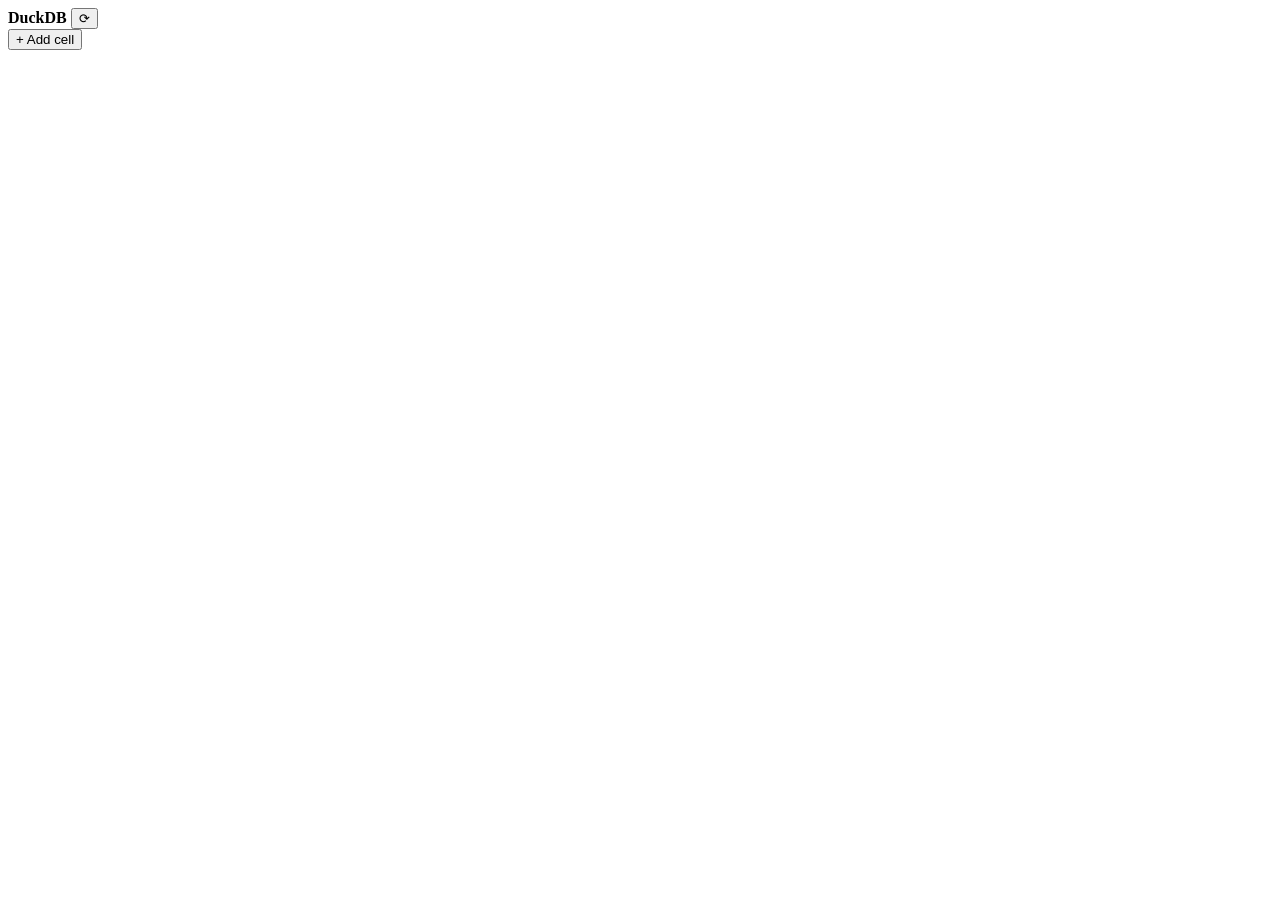
==== extensions/webui/app/index.html @ 3c5c11d2 "Transition to JavaScript for UI app" ====
<!doctype html>
<html lang="en">
  <head>
    <meta charset="utf-8">
    <meta name="viewport" content="width=device-width, initial-scale=1">
    <title>DuckDB</title>
    <link rel="icon" href="/favicon.svg" type="image/svg+xml">
    <link rel="stylesheet" href="/style.css">
    <script type="module" src="/app.js"></script>
  </head>
  <body>
    <div id="app">
      <aside id="sidebar">
        <header>
          <span class="logo"></span>
          <b>DuckDB</b>
          <span class="dim" id="version"></span>
          <button class="btn ghost" id="reload" title="Reload the catalog">⟳</button>
        </header>
        <div id="tree"></div>
      </aside>
      <main id="main">
        <div id="cells"></div>
        <button class="btn add" id="add">+ Add cell</button>
      </main>
      <aside id="inspector"></aside>
    </div>
    <div id="menu"></div>
    <iframe id="download" hidden></iframe>

    <div id="no-token" class="boot" hidden>
      <h1>DuckDB</h1>
      <p>This page needs the access token that is part of its address.</p>
      <p>
        Open the address that <code>CALL webui_start()</code> returned,
        or run <code>CALL webui_status()</code> to see it again.
      </p>
    </div>
  </body>
</html>
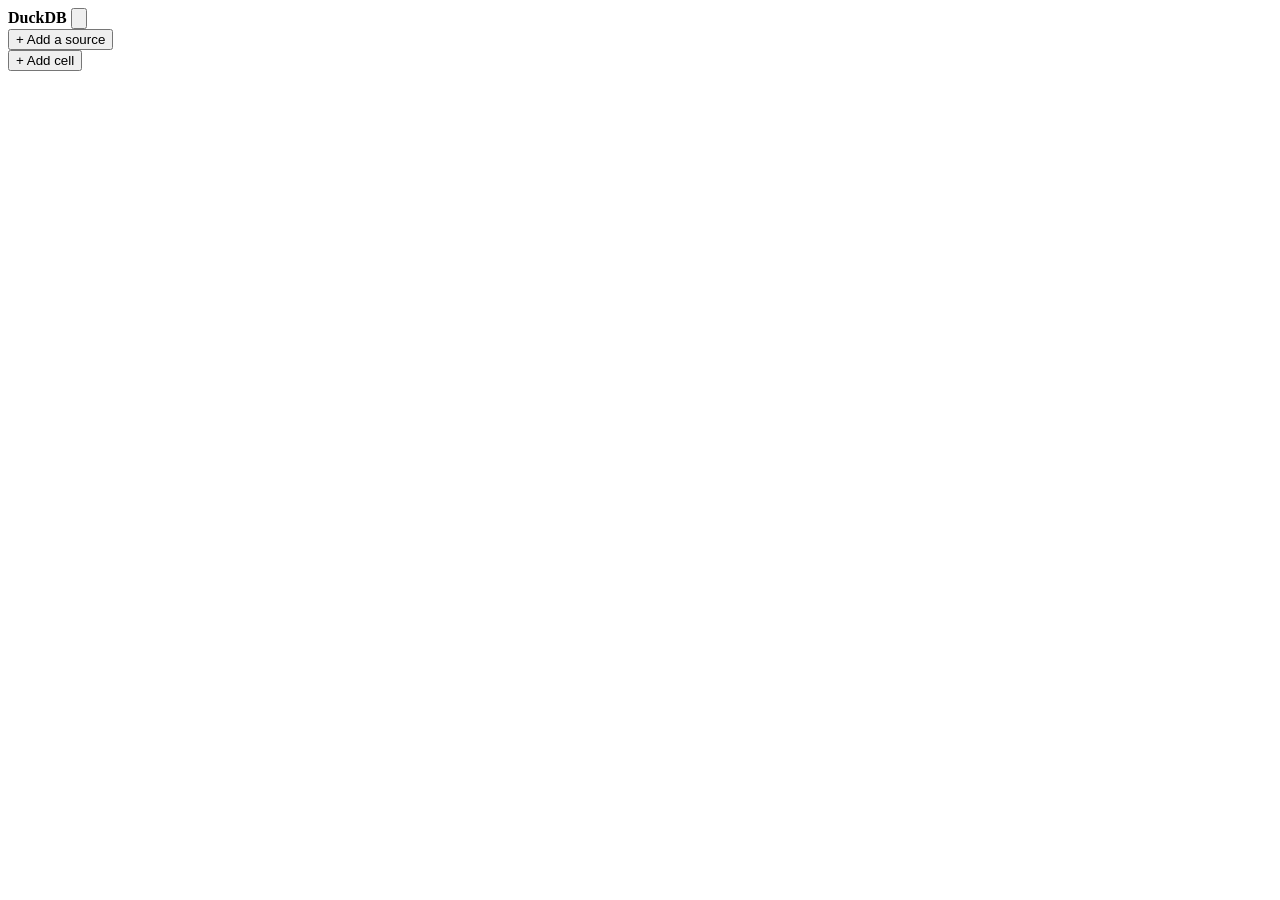
==== commit 0000e205: "Source templates and clearer UI" ====
--- a/extensions/webui/app/index.html
+++ b/extensions/webui/app/index.html
@@ -15,8 +15,13 @@
           <span class="logo"></span>
           <b>DuckDB</b>
           <span class="dim" id="version"></span>
-          <button class="btn ghost" id="reload" title="Reload the catalog">⟳</button>
+          <button class="btn" id="reload" title="Reload the catalog">
+            <svg viewBox="0 0 24 24" aria-hidden="true"><path d="M21 12a9 9 0 1 1-2.64-6.36L21 8M21 3v5h-5" /></svg>
+          </button>
         </header>
+        <button class="btn run add-source" id="add-source" title="Attach a database, or read a table or files">
+          + Add a source
+        </button>
         <div id="tree"></div>
       </aside>
       <main id="main">
